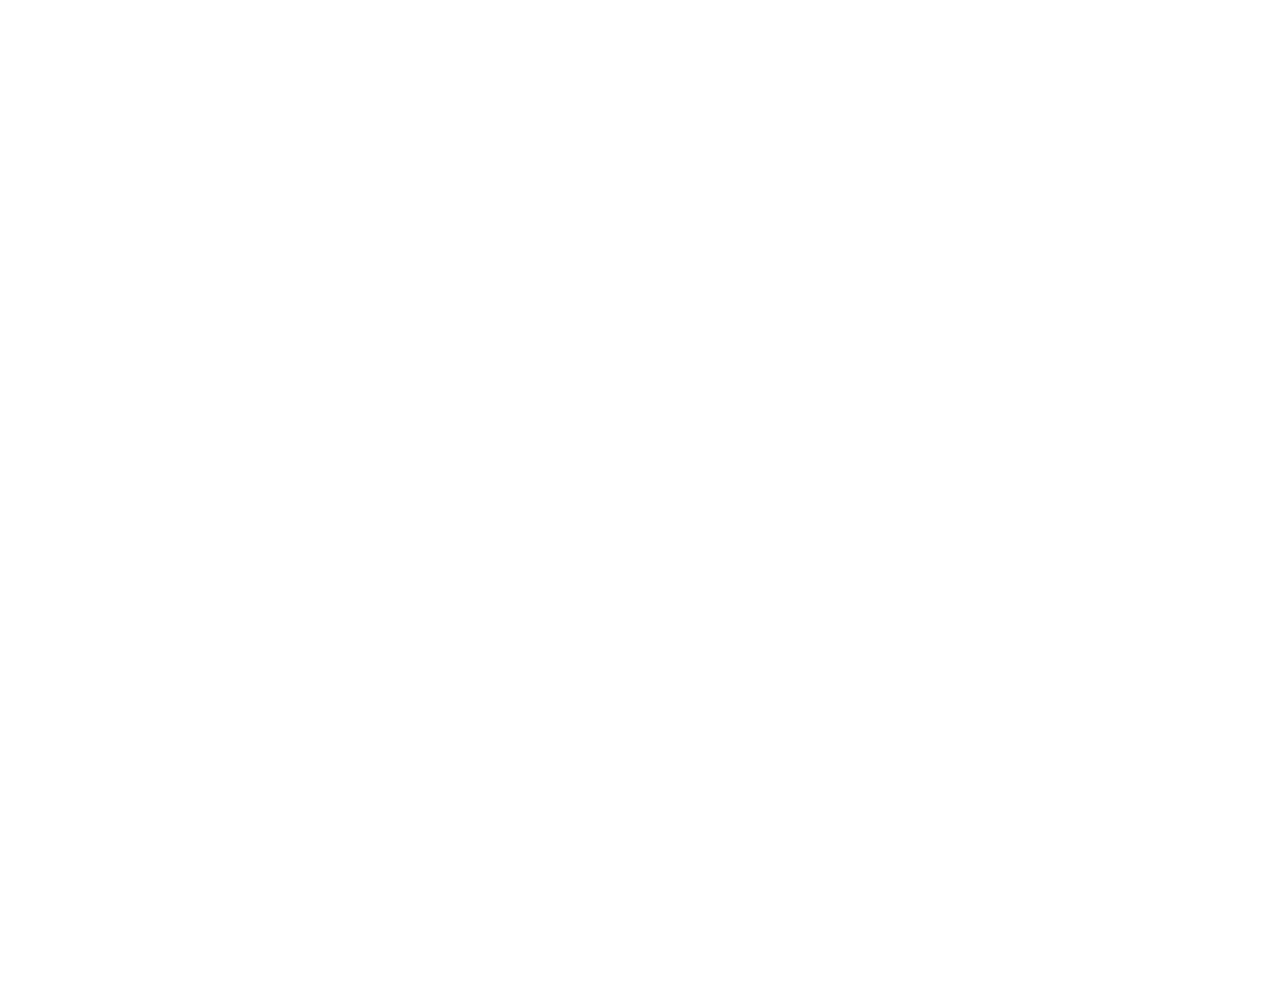
==== ulb-pflichtmap.html @ e23d757a "erster upload" ====
<!DOCTYPE html>
<html>
<head>
	
	<title>Pflichtbezirke ULB</title>

	<meta charset="utf-8" />
	<meta name="viewport" content="width=device-width, initial-scale=1.0">
	
	    <link rel="stylesheet" href="css/leaflet.css"/>
	
    <!--SEARCH --> <link rel="stylesheet" type="text/css" href="css/leaflet-search.css"/>

    <script src="js/leaflet.js"></script>
   
    <!--SEARCH --> <script src="js/leaflet-search.js"></script>

    <!--geometreien der Bezirke-->
    <script src="js/reg-bez-koedue.js"></script>
    <script src="js/reg-bez-koeln.js"></script>
    <script src="js/Rheinprovinz.js"></script>
    

	<style>
		html, body {
			height: 100%;
			margin: 0;
		}
		#map {
			width: 800px;
			height: 1000px;
		}
	</style>

<!--SEARCH --> <style>
.search-input {
	font-family:Courier
}
.search-input,
.leaflet-control-search {
	max-width:400px;
}
</style>
	
</head>
<body>

<div id='map'></div>


<script>
	var map = L.map('map').setView([50.333333, 7.1], 8);

	L.tileLayer('https://{s}.tile.openstreetmap.org/{z}/{x}/{y}.png', {
	    attribution: '&copy; <a href="https://www.openstreetmap.org/copyright">OpenStreetMap</a> contributors'
	}).addTo(map);

		var rheinprovinzStyle = {
    "color": "#ff7800",
    "weight": 5
    };

	var bezirkKoelnStyle = {
    "color": "blue",
    "weight": 5
    };

	var bezirkKoelnDueStyle = {
    "color": "red",
    "weight": 5
    };

	var rheinprovinzLayer = new L.GeoJSON(rheinprov,{
         style:rheinprovinzStyle});       
	rheinprovinzLayer.addTo(map);

    var bezirKoelnDueLayer = new L.GeoJSON(koedue,{
         style:bezirkKoelnDueStyle});       
	bezirKoelnDueLayer.addTo(map);

	var bezirKoelnLayer = new L.GeoJSON(koe,{
         style:bezirkKoelnStyle});       
	bezirKoelnLayer.addTo(map);


	var overlays = {
    "<span style='color: #ff7800; font-weight: bold;'>Preussische Rheinprovinz<br>bis 1945</span>": rheinprovinzLayer,
    "<span style='color: red; font-weight: bold;'>Regierungsbezirke Köln & Düsseldorf<br>1946-1993 (8.Juni)": bezirKoelnDueLayer,
    "<span style='color: blue; font-weight: bold;'>Regierungsbezirk Köln<br>ab 1993 (9. Juni) bis heute": bezirKoelnLayer 
	};

	L.control.layers(null, overlays, {collapsed:false}).addTo(map);

	map.addControl( new L.Control.Search({
		url: 'https://nominatim.openstreetmap.org/search?format=json&q={s}',
		jsonpParam: 'json_callback',
		propertyName: 'display_name',
		propertyLoc: ['lat','lon'],
		marker: L.circleMarker([0,0],{radius:10}),
		autoCollapse: true,
		autoType: false,
		minLength: 2,
		zoom: 10,
		firstTipSubmit: true,
		collapsed: false,
		textErr: 'nur vorgeschlagene Orte auswaehlen',
		textPlaceholder: 'Ortssuche'
	}) );

</script>



</body>
</html>
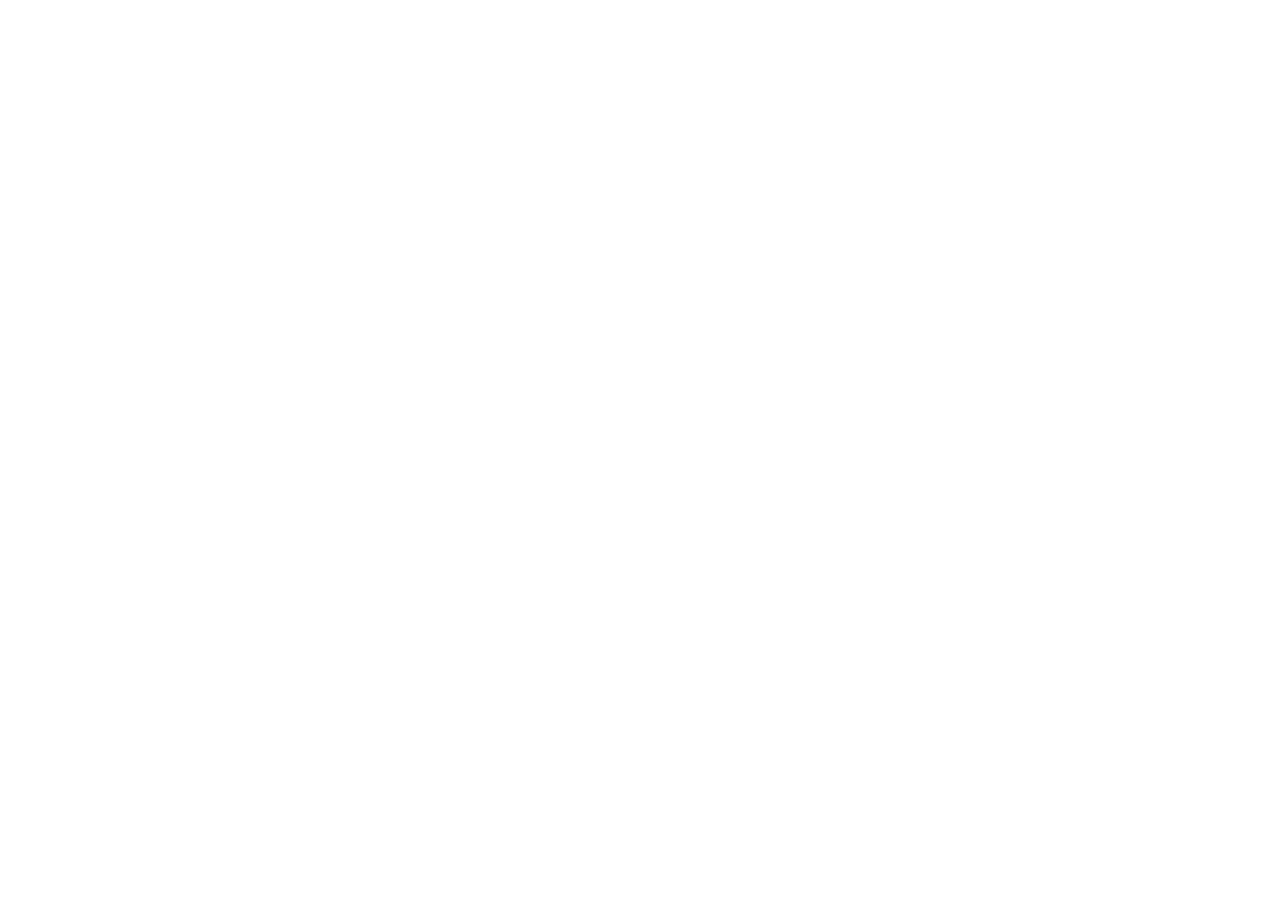
==== commit 1d8c3353: "source info added" ====
--- a/ulb-pflichtmap.html
+++ b/ulb-pflichtmap.html
@@ -27,8 +27,8 @@
 			margin: 0;
 		}
 		#map {
-			width: 800px;
-			height: 1000px;
+			width: 100%;
+			height: 100%;
 		}
 	</style>
 
@@ -52,7 +52,7 @@
 	var map = L.map('map').setView([50.333333, 7.1], 8);
 
 	L.tileLayer('https://{s}.tile.openstreetmap.org/{z}/{x}/{y}.png', {
-	    attribution: '&copy; <a href="https://www.openstreetmap.org/copyright">OpenStreetMap</a> contributors'
+	    attribution: '&copy; <a href="https://www.openstreetmap.org/copyright">OpenStreetMap</a> contributors<br>Bezirksgrenzen: <a href="https://wambachers-osm.website/boundaries/">OSM boundaries</a><br>Rheinprovinz: HGIS Germany (Andreas Kunz, Leonhard Dietze) via <a href="https://geodata.lib.berkeley.edu/catalog/GHGIS1890PROVINCES">Berkeley Library</a><br>Datenverarbeitung & Design: <a href="https://www.ulb.uni-bonn.de/de/die-ulb/organisation-ansprechpartner/ansprechpartner-von-a-z/bittner">Christian Bittner (ULB Bonn)</a>'
 	}).addTo(map);
 
 		var rheinprovinzStyle = {
@@ -104,7 +104,7 @@
 		firstTipSubmit: true,
 		collapsed: false,
 		textErr: 'nur vorgeschlagene Orte auswaehlen',
-		textPlaceholder: 'Ortssuche'
+		textPlaceholder: 'Ort suchen'
 	}) );
 
 </script>
